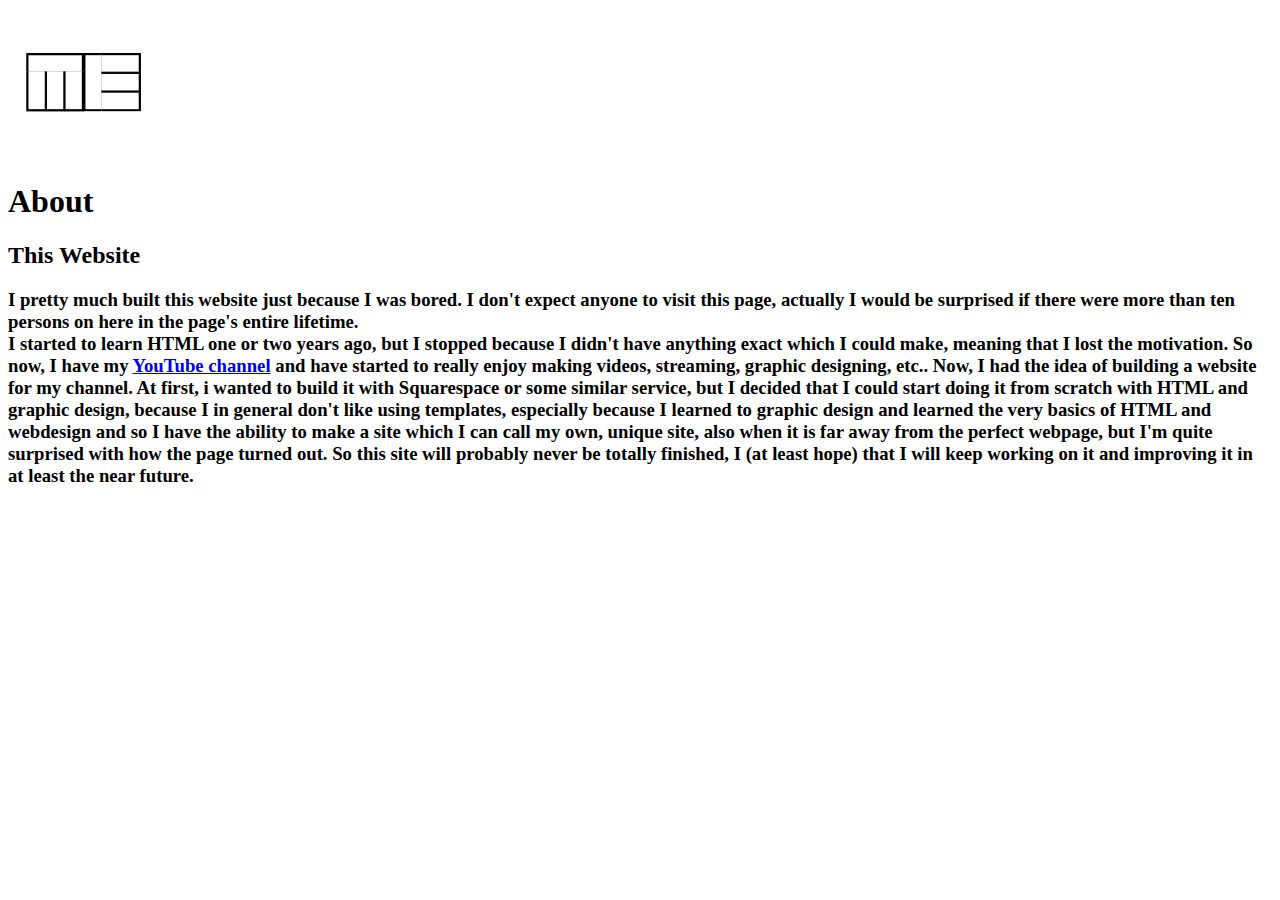
==== about.html @ e152bdd3 "Design, especially font improvement" ====
<!DOCTYPE html>
<html>
    
    <title>maxl- About</title>

    <body>
        
        <link rel="stylesheet" href="sub.css">
    
        <header>
            
            <a href="index.html"><img src="images/me.png"></a>
        
        </header>
        
        <p><h1>About</h1></p>
    
        <p><h2>This Website</h2></p>
            <p><h3>
                I pretty much built this website just because I was bored. I don't expect anyone to visit this page, actually I would be surprised if there were more than ten persons on here in the page's entire lifetime. <br>
                I started to learn HTML one or two years ago, but I stopped because I didn't have anything exact which I could make, meaning that I lost the motivation. So now, I have my <a href="https://www.youtube.com/channel/UCEfXjU9qLtGZ9EM5nQwjIWw">YouTube channel</a> and have started to really enjoy making videos, streaming, graphic designing, etc.. Now, I had the idea of building a website for my channel. At first, i wanted to build it with Squarespace or some similar service, but I decided that I could start doing it from scratch with HTML and graphic design, because I in general don't like using templates, especially because I learned to graphic design and learned the very basics of HTML and webdesign and so I have the ability to make a site which I can call my own, unique site, also when it is far away from the perfect webpage, but I'm quite surprised with how the page turned out. So this site will probably never be totally finished, I (at least hope) that I will keep working on it and improving it in at least the near future.
            </h3>
    </body>
    
</html>
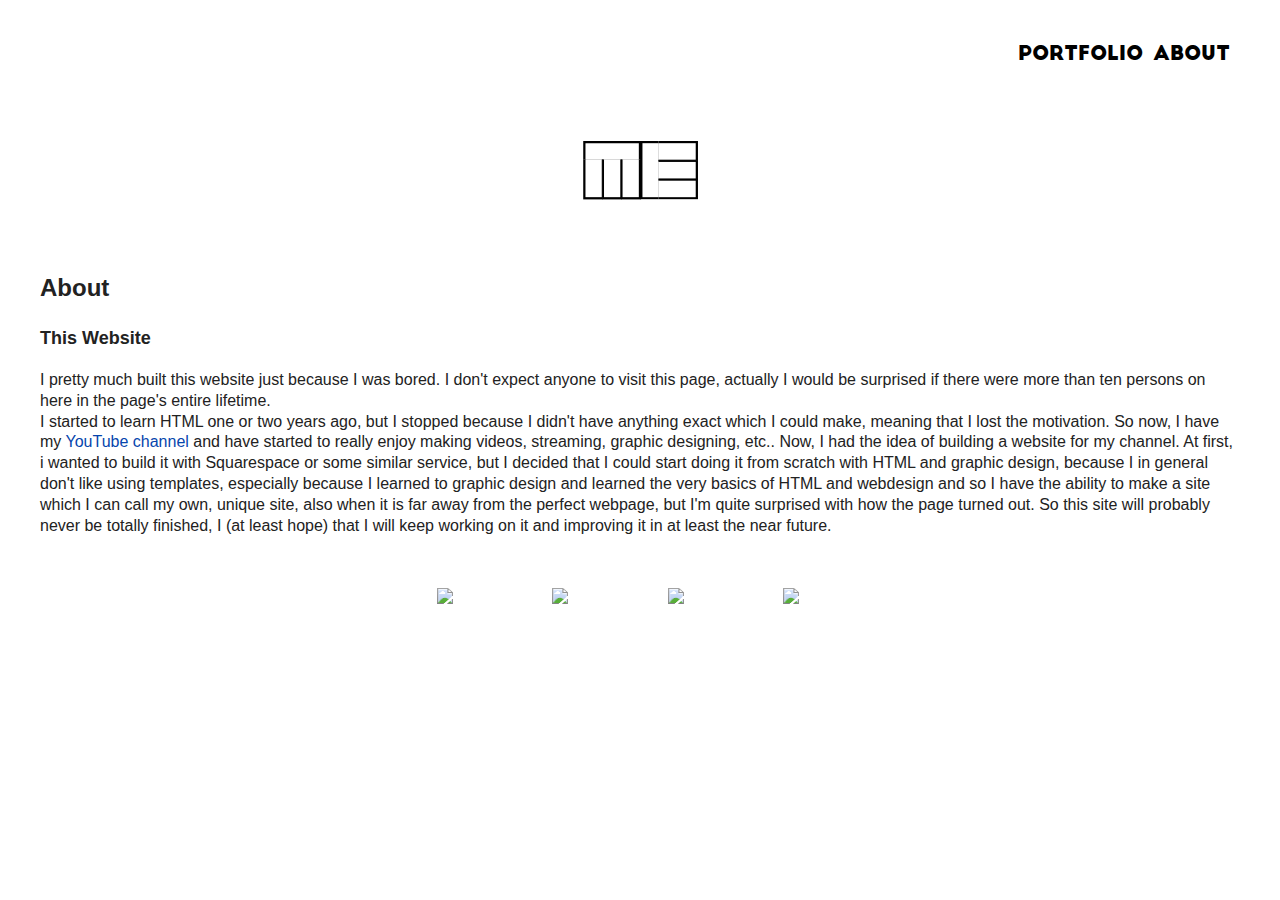
==== commit e767455d: "v1.0" ====
--- a/about.html
+++ b/about.html
@@ -1,7 +1,21 @@
 <!DOCTYPE html>
 <html>
     
-    <title>maxl- About</title>
+    <head>
+    
+                    <!-- Global site tag (gtag.js) - Google Analytics -->
+            <script async src="https://www.googletagmanager.com/gtag/js?id=UA-114929887-1"></script>
+            <script>
+              window.dataLayer = window.dataLayer || [];
+              function gtag(){dataLayer.push(arguments);}
+              gtag('js', new Date());
+
+              gtag('config', 'UA-114929887-1');
+            </script>
+        
+        <title> maxl - About</title>
+    
+    </head>
 
     <body>
         
@@ -9,6 +23,7 @@
     
         <header>
             
+            <a href="about.html"><div class="menubuttons">ABOUT</div></a><a href="Portfolio"><div class="menubuttons">PORTFOLIO</div></a><br>
             <a href="index.html"><img src="images/me.png"></a>
         
         </header>
@@ -20,6 +35,32 @@
                 I pretty much built this website just because I was bored. I don't expect anyone to visit this page, actually I would be surprised if there were more than ten persons on here in the page's entire lifetime. <br>
                 I started to learn HTML one or two years ago, but I stopped because I didn't have anything exact which I could make, meaning that I lost the motivation. So now, I have my <a href="https://www.youtube.com/channel/UCEfXjU9qLtGZ9EM5nQwjIWw">YouTube channel</a> and have started to really enjoy making videos, streaming, graphic designing, etc.. Now, I had the idea of building a website for my channel. At first, i wanted to build it with Squarespace or some similar service, but I decided that I could start doing it from scratch with HTML and graphic design, because I in general don't like using templates, especially because I learned to graphic design and learned the very basics of HTML and webdesign and so I have the ability to make a site which I can call my own, unique site, also when it is far away from the perfect webpage, but I'm quite surprised with how the page turned out. So this site will probably never be totally finished, I (at least hope) that I will keep working on it and improving it in at least the near future.
             </h3>
+
+        <footer>
+            
+            <a href="https://www.youtube.com/channel/UCEfXjU9qLtGZ9EM5nQwjIWw">
+                <div class="footerimg" style="width: 5%">
+                    <img src="images/social/youtube.png">
+            </div></a>
+
+            <a href="https://www.instagram.com/maxledits">
+                <div class="footerimg" style="width: 5%">
+                    <img src="images/social/instagramDesign.png">
+            </div></a>
+
+            <a href="https://www.instagram.com/maxldoesphotography">
+                <div class="footerimg" style="width: 5%">
+                    <img src="images/social/instagramPhoto.png">
+            </div></a>
+            
+            <a href="https://www.twitter.com/maxledits">
+                <div class="footerimg" style="width: 5%">
+                    <img src="images/social/twitter.png">
+            </div></a>
+
+        </footer>
+
+
     </body>
     
 </html>--- a/sub.css
+++ b/sub.css
@@ -0,0 +1,84 @@
+html {
+    background: #fff;
+}
+
+@font-face {
+	font-family: 'BigJohn';
+	src: url('BigJohn.eot'); 
+	src:
+		url('fonts/BigJohn.otf') 
+		format('opentype');
+}
+
+footer {
+    text-align:center;
+}
+
+.footerimg {
+    display:inline-block;
+    margin:5px 20px;
+    padding:5px;
+}
+
+.menubuttons {
+    font-family:BigJohn;
+    color: #000;
+    display:inline-block;
+    margin-right: 10px;
+    float:right;
+}
+
+body {
+    background: #fff;
+    color: #ddd;
+    font-family: Arial, sans-serif;
+    font-size: 20px;
+    line-height: 1.5;
+    margin: 0 auto;
+    max-width: 1920px;
+    padding: 2em 2em 4em;
+}
+
+h1, h2, h3, h4, h5, h6 {
+    color: #222;
+    font-weight: 600;
+    line-height: 1.3;
+    font-family: Arial, sans-serif;
+}
+
+h1 {
+    font-family: Arial, sans-serif;
+    font-size: 24px;
+}
+
+h2 {
+    font-family: Arial, sans-serif;
+    font-size: 18px;
+    margin-top: 1.3em;
+}
+
+h3 {
+    font-weight: 400;
+    font-size: 16px;
+    font-family: Arial, sans-serif;
+}
+
+a {
+    color: #0645AD;
+    text-decoration: none;
+}
+
+b, strong {
+    font-weight: 600;
+}
+
+samp {
+    display: none;
+}
+
+img {
+    background: transparent;
+    display: block;
+    margin: 1.3em auto;
+    max-width: 100%
+}